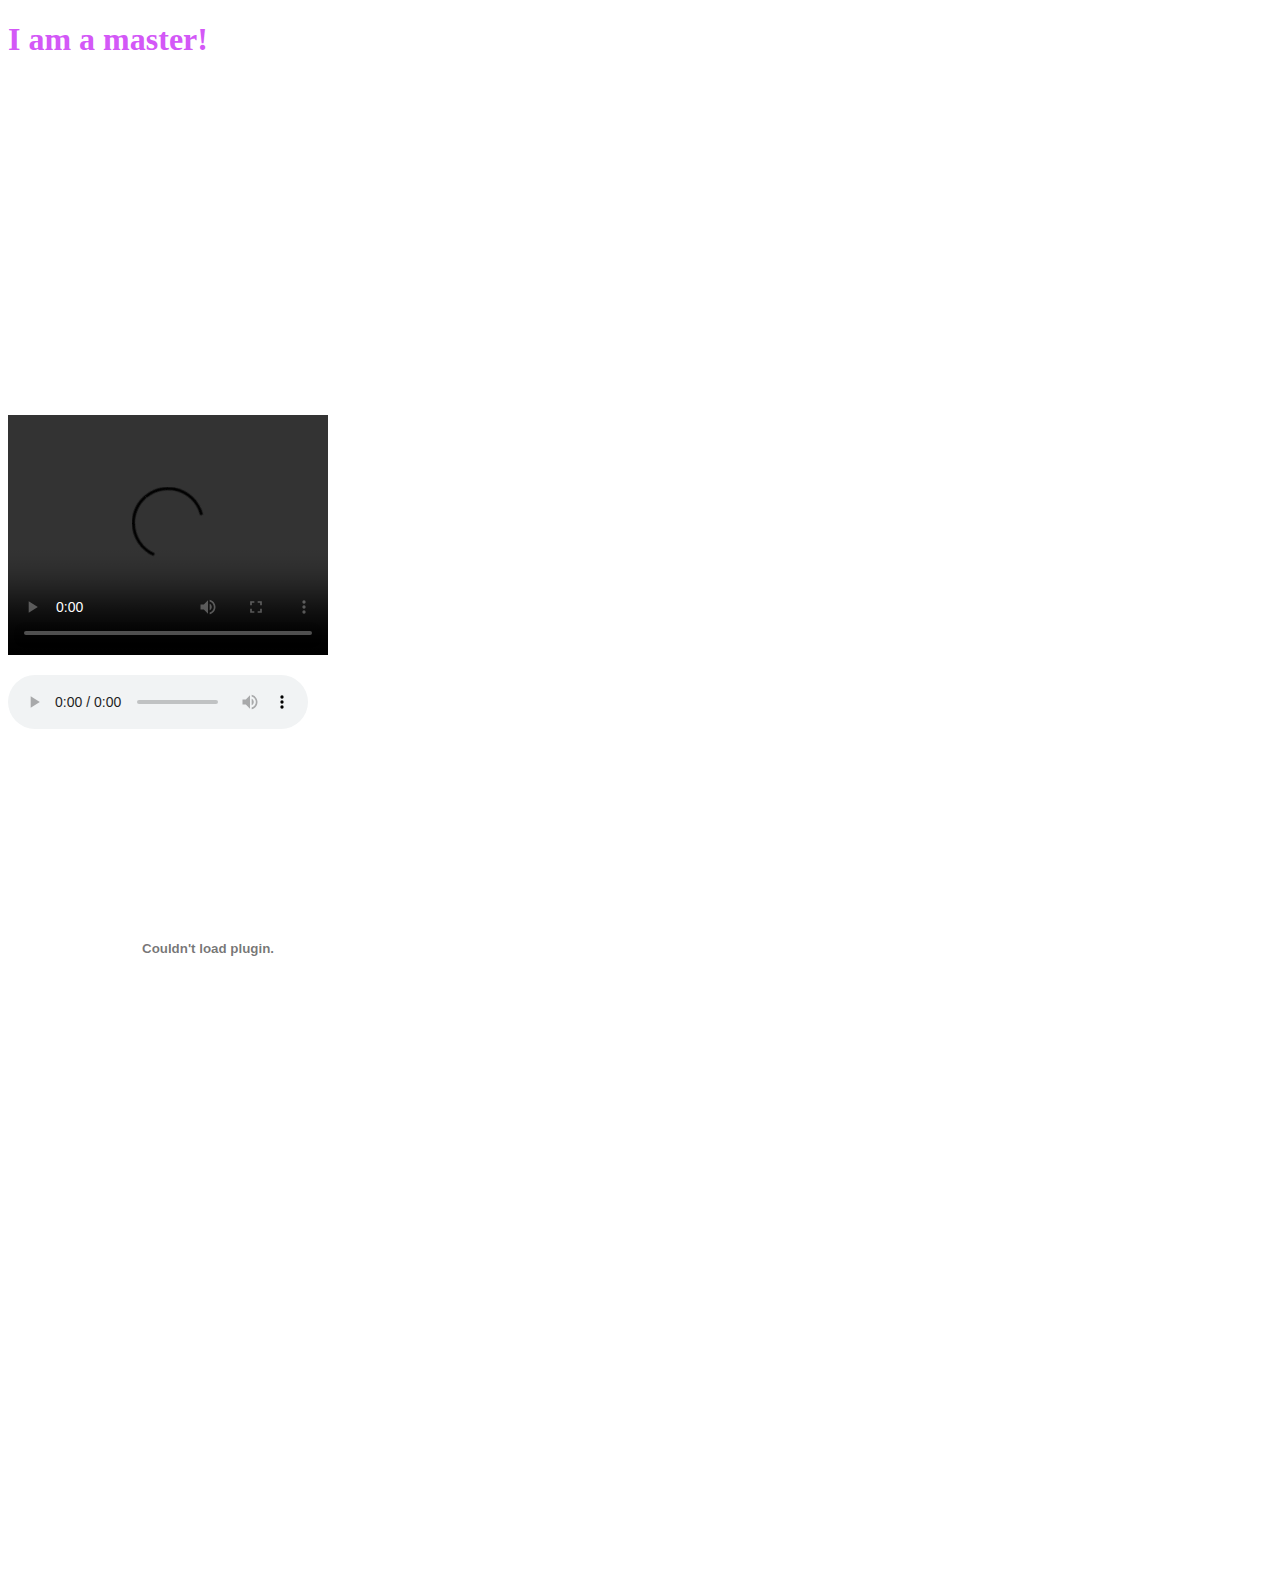
==== embeddingOriginalWorktest.html @ 491a22aa "Add files via upload" ====
<!DOCTYPE html>
<html>
	<head>
		<font color="#D358F7"><title>Hello World </title> </font>
	<head>
	<body> 
		<font color="#D358F7"><h1>I am a master!</h1> </font>
	<iframe width="560" height="315" src="https://www.youtube.com/embed/mRf3-JkwqfU?&start=180&rel=0&autoplay=1" frameborder="0" allowfullscreen></iframe>
<p> 
<video width="320" height="240" controls>
  <source src="http://techslides.com/demos/sample-videos/small.mp4" type="video/mp4">
</video>
<p> 
<audio controls>
  <source src="http://k003.kiwi6.com/hotlink/70yw7ye91f/01_Eye_of_the_Tiger.m4a" type="audio/mpeg">
</audio>
</p>
<p>
<object width="400" height="400" data="https://www.thekennelclub.org.uk/media/544412/eukanuba_the_puppy_guide.pdf">
</object>
<p>
<iframe width="400" height="400" style="border:none;" src="http://output20.rssinclude.com/output?type=iframe&amp;id=1131730&amp;hash=d18fdf91bd6c1fbcfc7c83ffe68e8668"></iframe>

</html>
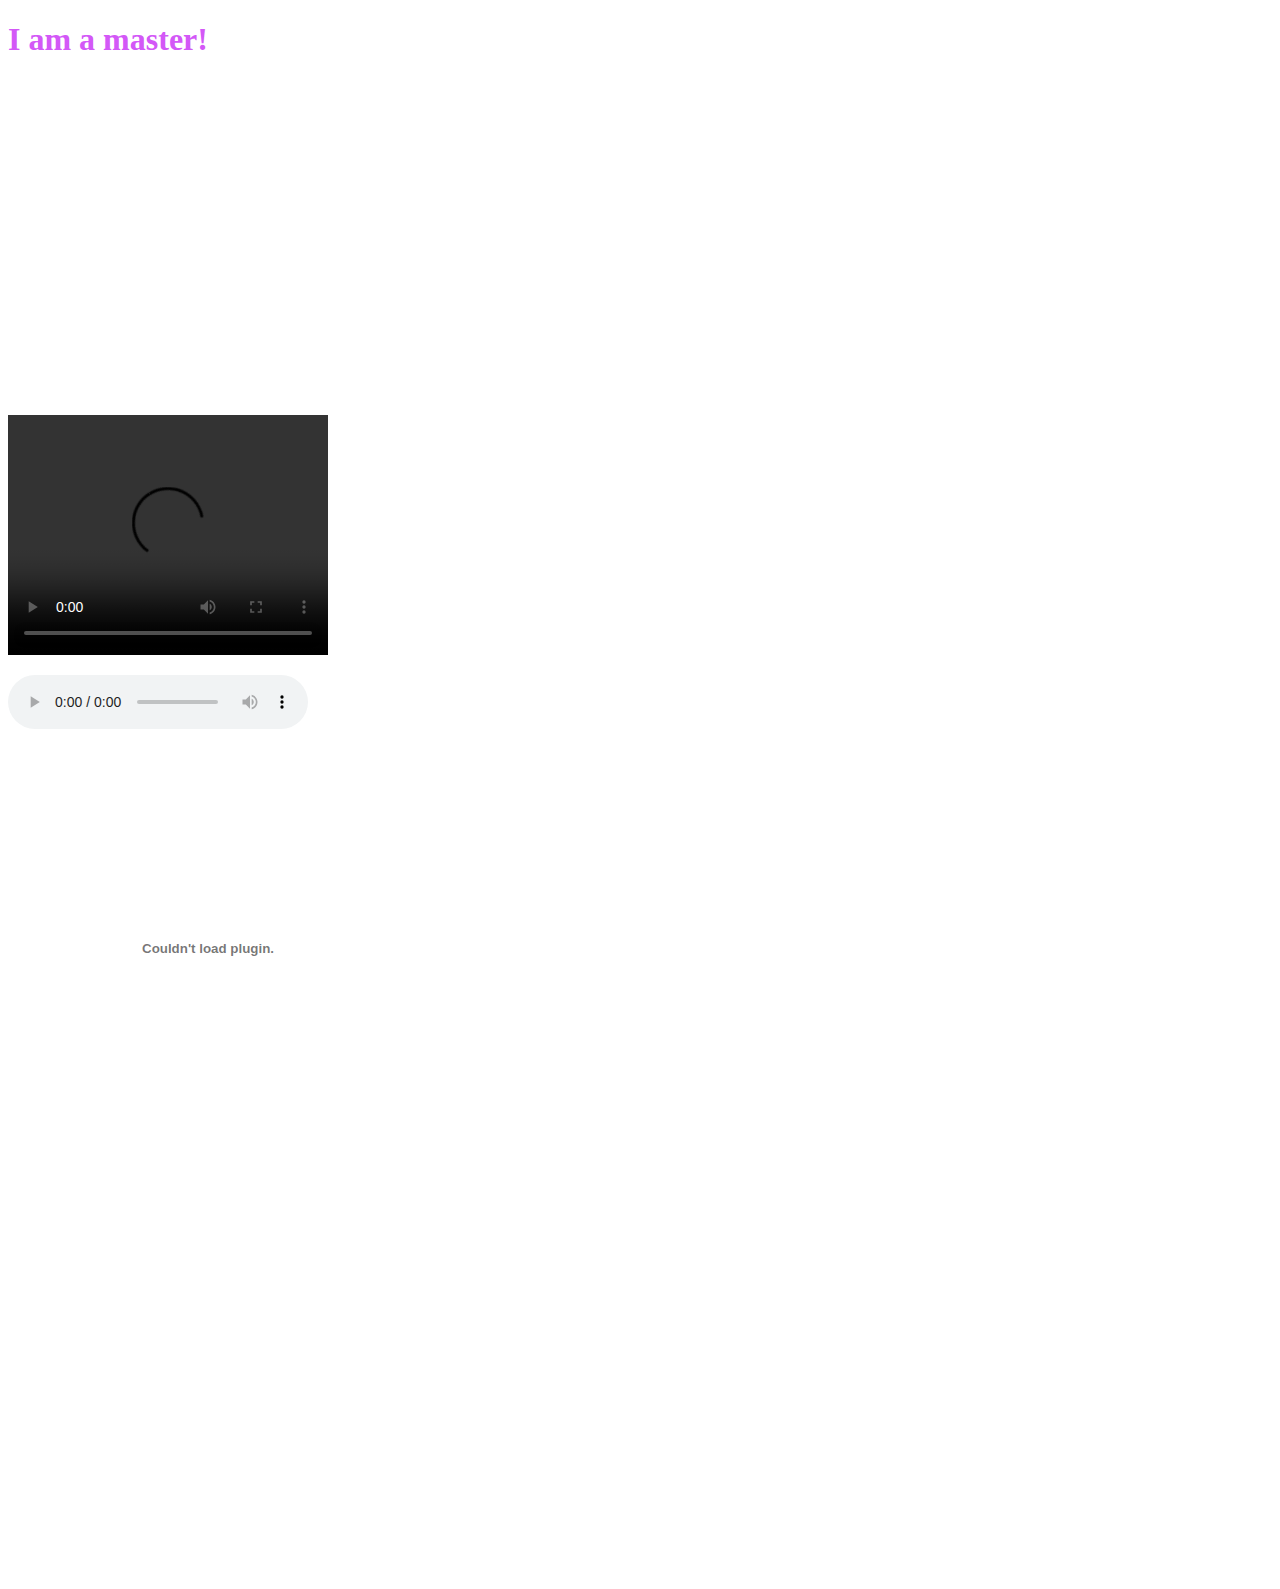
==== commit c875b66b: "Add files via upload" ====
--- a/embeddingOriginalWorktest.html
+++ b/embeddingOriginalWorktest.html
@@ -19,6 +19,5 @@
 <object width="400" height="400" data="https://www.thekennelclub.org.uk/media/544412/eukanuba_the_puppy_guide.pdf">
 </object>
 <p>
-<iframe width="400" height="400" style="border:none;" src="http://output20.rssinclude.com/output?type=iframe&amp;id=1131730&amp;hash=d18fdf91bd6c1fbcfc7c83ffe68e8668"></iframe>
-
+<iframe width="400" height="400" style="border:none;" src="http://output42.rssinclude.com/output?type=iframe&amp;id=1131732&amp;hash=a2dd9fe828ef0c43688d4081bde9bccf"></iframe>
 </html>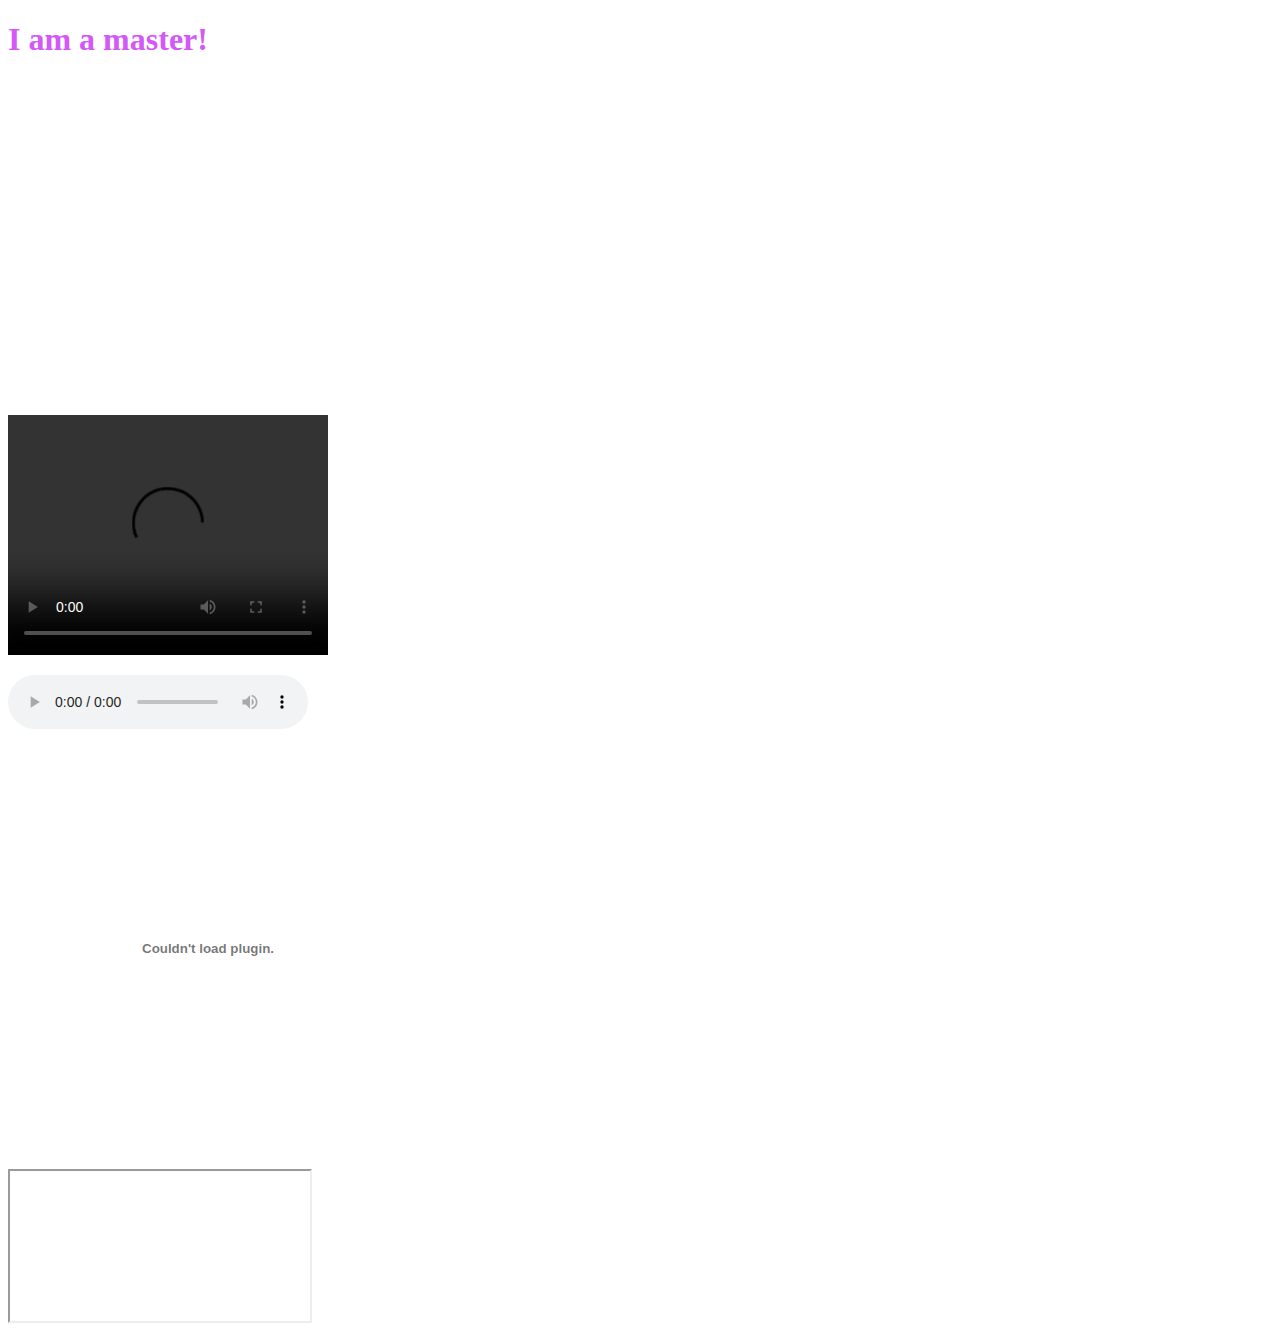
==== commit 062c3031: "Add files via upload" ====
--- a/embeddingOriginalWorktest.html
+++ b/embeddingOriginalWorktest.html
@@ -19,5 +19,6 @@
 <object width="400" height="400" data="https://www.thekennelclub.org.uk/media/544412/eukanuba_the_puppy_guide.pdf">
 </object>
 <p>
-<iframe width="400" height="400" style="border:none;" src="http://output42.rssinclude.com/output?type=iframe&amp;id=1131732&amp;hash=a2dd9fe828ef0c43688d4081bde9bccf"></iframe>
+<iframe src="https://feed.mikle.com/widget/v2/20840/"></iframe>
+
 </html>